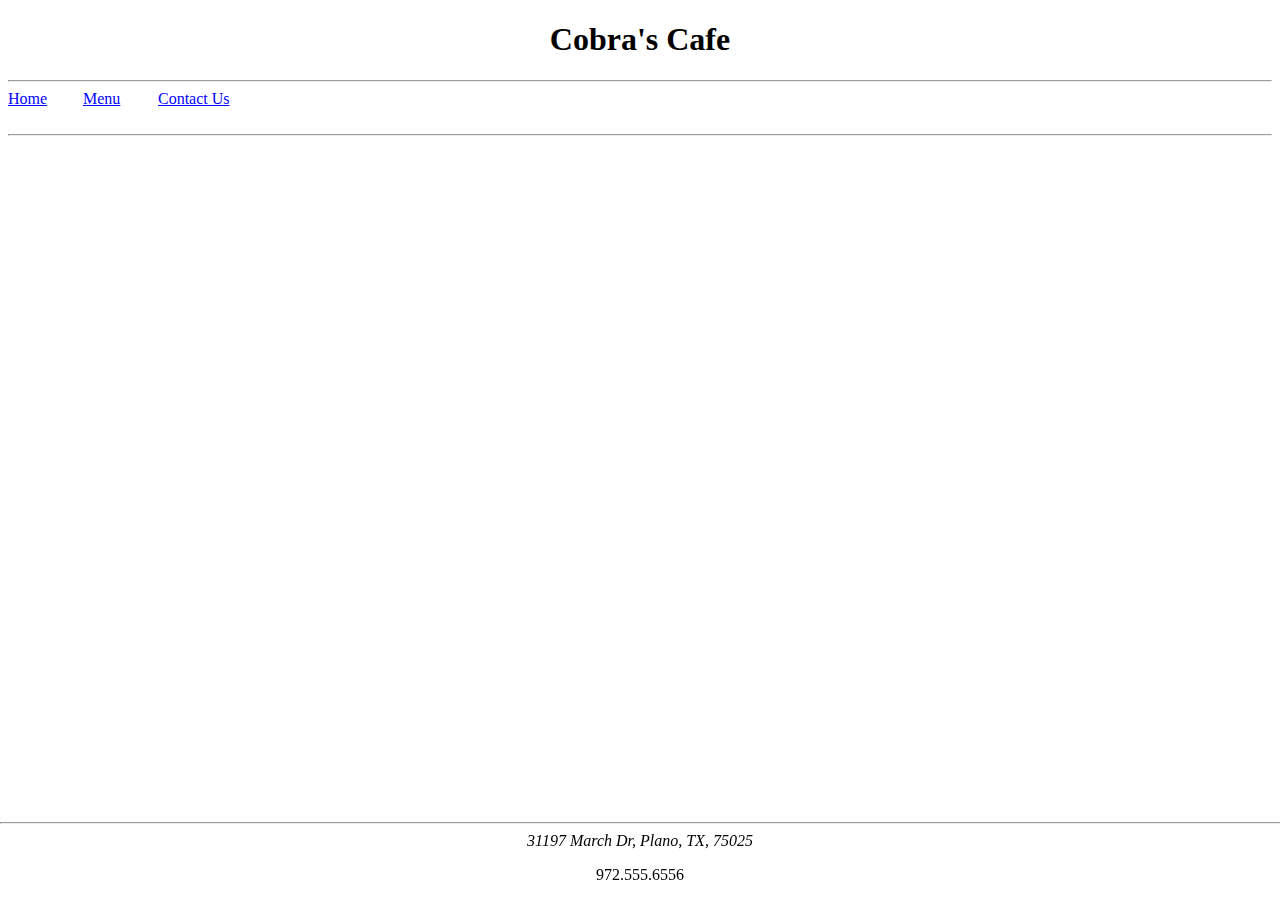
==== restSite/Contact.html @ 60983632 "Day 1" ====
<!DOCTYPE html>
<html lang="en-US">
    <head>
        <link rel="stylesheet" type="text/css" href="restaurantStyles.css">

        <title>Cobra's Cafe</title>
        <h1 class="Title">Cobra's Cafe</h1>
        <hr />
        <a class="pages" href="index.html">Home</a>
         <a class="pages" href="Menu.html">Menu</a>
         <a class="pages" href="Contact.html">Contact Us</a>
         <br>
         <br>
         <hr />
         
    </head>

    <body>
        

    </body>
     
     <div class="footer">
         <hr class="footline" />
           <br>
         <address>31197 March Dr, Plano, TX, 75025</address>
         <p>972.555.6556</p>

     </div>







</html>
---- restSite/restaurantStyles.css ----
.Title {
    text-align: center;
    font-family: Verdana;
}

.pages {
    text-decoration: underline;
    color: blue;
    float: left;
    width: 75px;
}

.footline {
    position: fixed;
  left: 0;
  bottom: 10;
  width: 100%;
  text-align: center;
}

.footer {
    position: fixed;
  left: 0;
  bottom: 0;
  width: 100%;
  text-align: center;
}
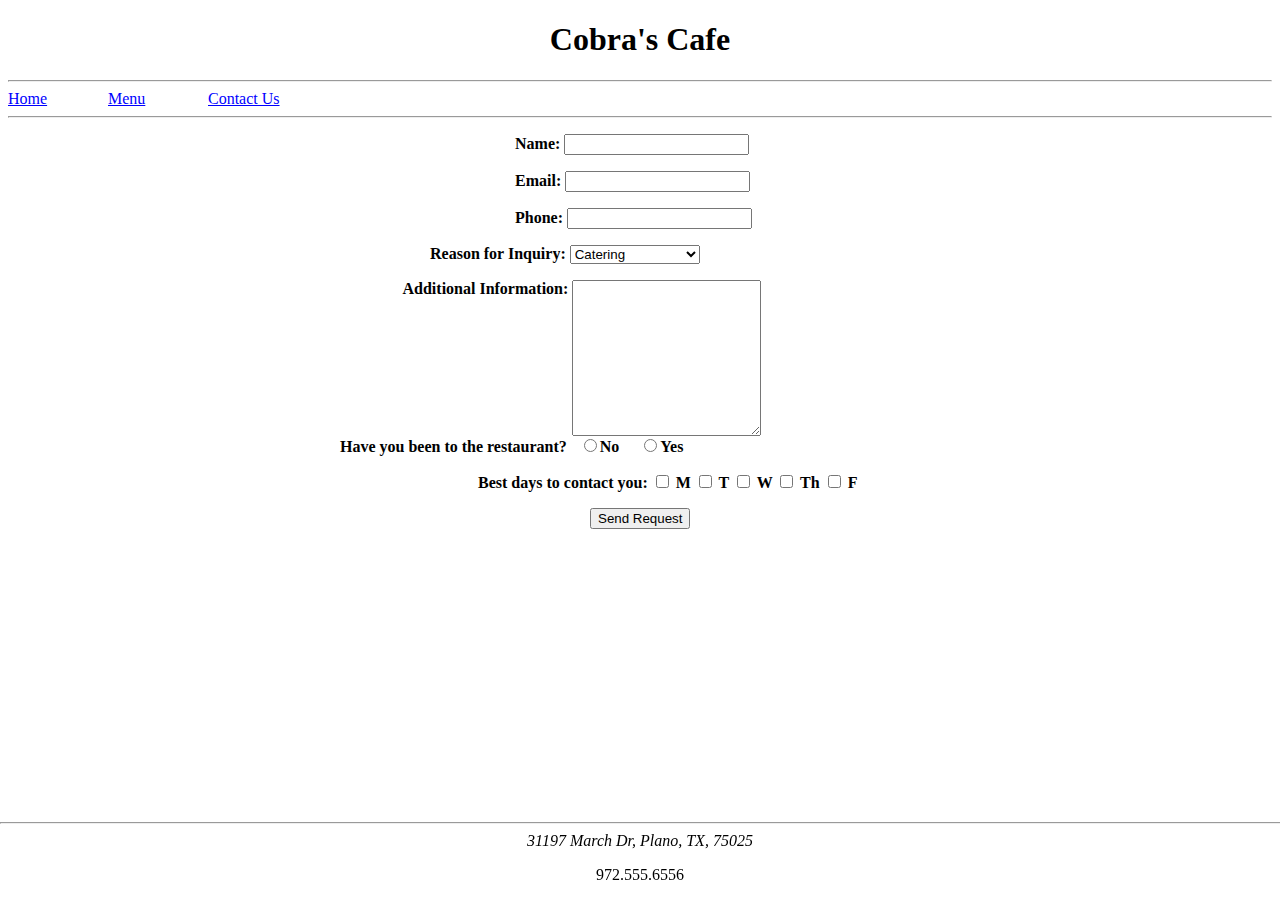
==== commit 90377e8a: "Day 2" ====
--- a/restSite/Contact.html
+++ b/restSite/Contact.html
@@ -1,6 +1,70 @@
 <!DOCTYPE html>
 <html lang="en-US">
     <head>
+        <style>
+
+            .contact {
+                margin: 0 auto;
+                width: 250px;   
+            }
+
+            .inq {
+                margin: 0 auto;
+                width: 300px;
+                padding-right: 120px;
+            }
+
+            .inq_adjust {
+                width: 130px;
+            }
+
+            .info {
+                margin: 0 auto;
+                width: 500px;
+                padding-left: 25px;
+            }
+
+            label textarea {
+                vertical-align: top;
+                padding-left: 10px;
+                
+            }
+
+            .area {
+                height: 150px;
+            }
+
+            .been {
+                margin: 0 auto;
+                width: 600px;
+                padding-right: .1px;;
+            }
+
+            .been_adjust {
+                width:300px;
+            }
+            .radio-inline {
+                display: inline;
+            }
+
+            .days {
+                margin: 0 auto;
+                width: 1000px;
+                padding-left: 470px;
+            }
+            
+            .submit {
+                margin: 0 auto;
+                width: 100px;
+            }
+
+            p#label, label#label {
+                font-weight: bold;
+            }
+
+
+
+        </style>
         <link rel="stylesheet" type="text/css" href="restaurantStyles.css">
 
         <title>Cobra's Cafe</title>
@@ -10,12 +74,46 @@
          <a class="pages" href="Menu.html">Menu</a>
          <a class="pages" href="Contact.html">Contact Us</a>
          <br>
-         <br>
          <hr />
          
     </head>
 
     <body>
+            <form class="contact">
+                <p id="label">Name: <input type="text" name="Name"></p>
+                <p id="label">Email: <input type="text" name="Email"></p>
+                <p id="label">Phone: <input type="text" name="Phone"></p>
+            </form>
+            <form class="inq">
+                <p id="label">Reason for Inquiry: <select name="Reasons" class="inq_adjust">
+                    <option value="Catering">Catering</option>
+                    <option value="Private Party">Private Party</option>
+                    <option value="Feedback">Feedback</option>
+                    <option value="Other">Other</option>
+                    </select>
+                </p>
+            </form>
+            <form class="info">
+                 <label id="label">Additional Information: <textarea class ="area"  type="text" name="Info"></textarea></label>
+            </form>
+            <form class="been">
+                    <label class="been_adjust" id="label">Have you been to the restaurant?&nbsp&nbsp&nbsp<input  type="radio" name="answer">No &nbsp&nbsp&nbsp&nbsp<input  type="radio" name="answer">Yes</label>                        
+
+            </form>
+            <form class="days">
+                <p id="label">Best days to contact you: <input type="checkbox" name="Monday" value="Monday"> M
+                <input type="checkbox" name="Tuesday" value="Tuesday"> T
+                <input type="checkbox" name="Wednesday" value="Wednesday"> W
+                <input type="checkbox" name="Thursday" value="Thursday"> Th
+                <input type="checkbox" name="Friday" value="Friday"> F  
+                </p>
+
+            </form>
+            <form class="submit">
+                <input type="submit"  value="Send Request">
+
+            </form>
+ 
         
 
     </body>
--- a/restSite/restaurantStyles.css
+++ b/restSite/restaurantStyles.css
@@ -7,7 +7,7 @@
     text-decoration: underline;
     color: blue;
     float: left;
-    width: 75px;
+    width: 100px;
 }
 
 .footline {
@@ -25,6 +25,16 @@
   width: 100%;
   text-align: center;
 }
+ .pages:visited {
+     color: firebrick;
+ }
+
+ .pages:hover {
+     font-weight: bold;
+ }
+
+ .pages:active {
+     text-decoration: none;
+ }
 
 
-
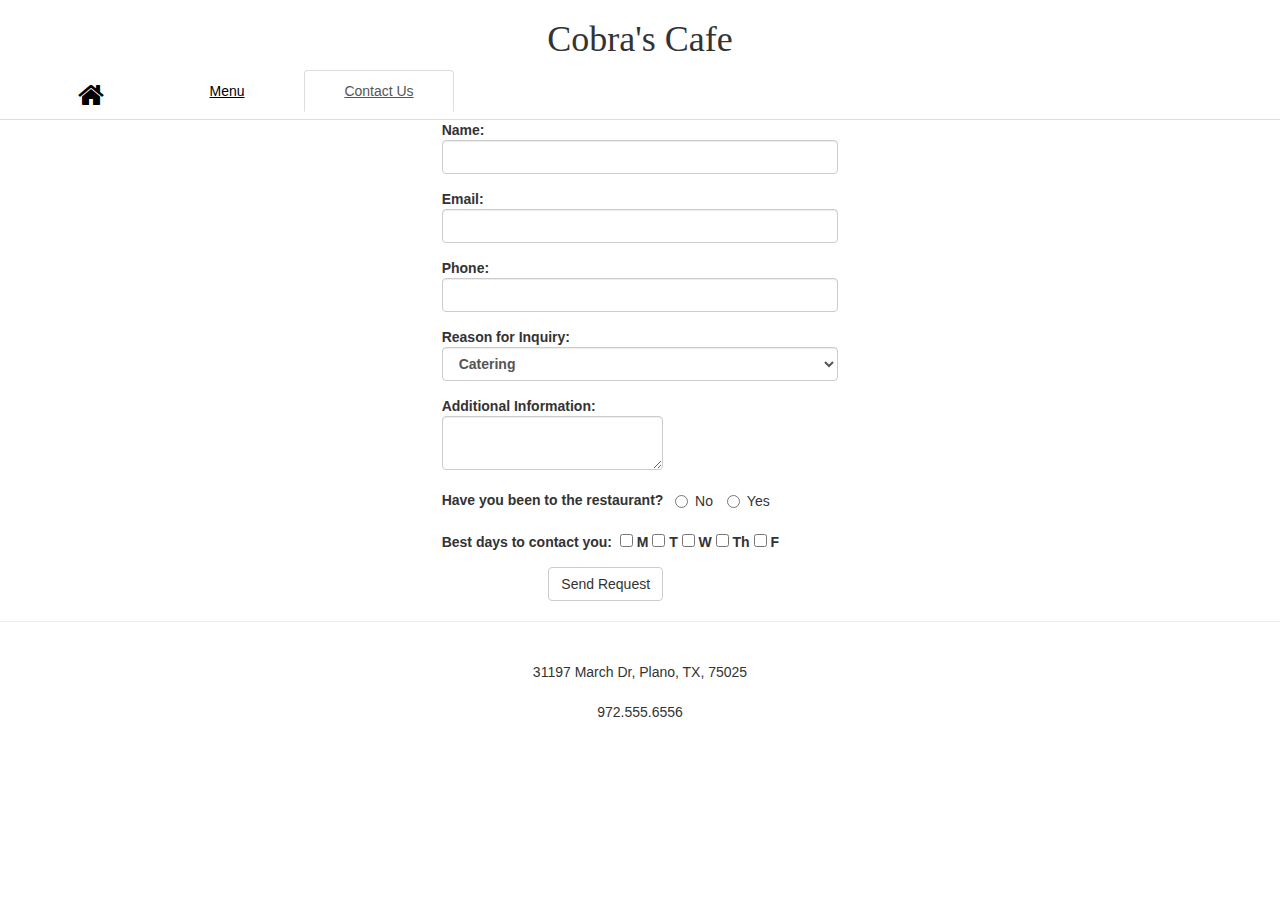
==== commit f545bc39: "Day 3" ====
--- a/restSite/Contact.html
+++ b/restSite/Contact.html
@@ -11,7 +11,7 @@
             .inq {
                 margin: 0 auto;
                 width: 300px;
-                padding-right: 120px;
+                padding-right: 40px;
             }
 
             .inq_adjust {
@@ -65,66 +65,121 @@
 
 
         </style>
+        <meta charset="utf-8">
+        <meta name="viewport" content="width=device-width, initial-scale=1">
+        <link rel="stylesheet" href="https://maxcdn.bootstrapcdn.com/bootstrap/3.4.0/css/bootstrap.min.css">
+        <script src="https://ajax.googleapis.com/ajax/libs/jquery/3.4.1/jquery.min.js"></script>
+        <script src="https://maxcdn.bootstrapcdn.com/bootstrap/3.4.0/js/bootstrap.min.js"></script> 
         <link rel="stylesheet" type="text/css" href="restaurantStyles.css">
+          <link rel="stylesheet" href="https://cdnjs.cloudflare.com/ajax/libs/font-awesome/4.7.0/css/font-awesome.min.css">
 
         <title>Cobra's Cafe</title>
         <h1 class="Title">Cobra's Cafe</h1>
-        <hr />
-        <a class="pages" href="index.html">Home</a>
-         <a class="pages" href="Menu.html">Menu</a>
-         <a class="pages" href="Contact.html">Contact Us</a>
-         <br>
-         <hr />
+
+        <ul class="nav nav-tabs">
+            <li><a class="home_page" href="index.html"><i class="fa fa-home home_page" style="font-size:28px;"></i></a></li>
+             <li><a class="pages" href="Menu.html">Menu</a></li>
+             <li class="active"> <a class="pages" href="Contact.html">Contact Us</a></li>
+
+         </ul>
          
     </head>
 
     <body>
-            <form class="contact">
-                <p id="label">Name: <input type="text" name="Name"></p>
-                <p id="label">Email: <input type="text" name="Email"></p>
-                <p id="label">Phone: <input type="text" name="Phone"></p>
-            </form>
-            <form class="inq">
-                <p id="label">Reason for Inquiry: <select name="Reasons" class="inq_adjust">
-                    <option value="Catering">Catering</option>
-                    <option value="Private Party">Private Party</option>
-                    <option value="Feedback">Feedback</option>
-                    <option value="Other">Other</option>
-                    </select>
-                </p>
-            </form>
-            <form class="info">
-                 <label id="label">Additional Information: <textarea class ="area"  type="text" name="Info"></textarea></label>
-            </form>
-            <form class="been">
-                    <label class="been_adjust" id="label">Have you been to the restaurant?&nbsp&nbsp&nbsp<input  type="radio" name="answer">No &nbsp&nbsp&nbsp&nbsp<input  type="radio" name="answer">Yes</label>                        
+        <div class="container-fluid">
+            <div class="row">
+                <div class="col-lg-offset-4 col-lg-4">
+                     <div class="form-group">
+                         <p id="label">Name: <input type="text" name="Name" class="form-control"></p>
 
-            </form>
-            <form class="days">
-                <p id="label">Best days to contact you: <input type="checkbox" name="Monday" value="Monday"> M
-                <input type="checkbox" name="Tuesday" value="Tuesday"> T
-                <input type="checkbox" name="Wednesday" value="Wednesday"> W
-                <input type="checkbox" name="Thursday" value="Thursday"> Th
-                <input type="checkbox" name="Friday" value="Friday"> F  
-                </p>
+                     </div>
+                </div>
+            </div>
+            <div class="row">
+                <div class="col-lg-offset-4 col-lg-4" >
+                     <div class="form-group">
+                          <p id="label">Email: <input type="text" name="Email" class="form-control"></p>
 
-            </form>
-            <form class="submit">
-                <input type="submit"  value="Send Request">
+                     </div>
+                </div>
+            </div>
+            <div class="row">
+                <div class="col-lg-offset-4 col-lg-4">
+                     <div class="form-group">
+                           <p id="label">Phone: <input type="text" name="Phone" class="form-control"></p>
 
-            </form>
+                     </div>
+                </div>
+            </div>
+            <div class="row">
+                <div class="col-lg-offset-4 col-lg-4">
+                     <div class="form-group">
+                          <p id="label">Reason for Inquiry: <select name="Reasons" class="inq_adjust form-control">
+                            <option value="Catering">Catering</option>
+                            <option value="Private Party">Private Party</option>
+                            <option value="Feedback">Feedback</option>
+                            <option value="Other">Other</option>
+                            </select>
+                         </p>
+
+                     </div>
+                </div>
+            </div>
+            <div class="row">
+                <div class=" col-lg-offset-4 col-lg-4">
+                     <div class="form-group">
+                          <label id="label">Additional Information: <textarea class ="area form-control"  type="text" name="Info"></textarea></label>
+
+                     </div>
+                </div>
+            </div>
+            <div class="row">
+                <div class="col-lg-offset-4 col-lg-4">
+                     <div class="form-group">
+                          <label id="label">Have you been to the restaurant?&nbsp&nbsp</label>
+                          <label class="radio-inline">
+                              <input  type="radio" name="answer">No
+                            </label> 
+                            <label class="radio-inline">
+                              <input  type="radio" name="answer">Yes
+                            </label>                         
+
+                     </div>
+                </div>
+            </div>
+            <div class="row">
+                <div class="col-lg-offset-4 col-lg-4">
+                     <div class="form-group">
+                          <p id="label">Best days to contact you: &nbsp<input type="checkbox" name="Monday" value="Monday"> M
+                                <input type="checkbox" name="Tuesday" value="Tuesday"> T
+                                <input type="checkbox" name="Wednesday" value="Wednesday"> W
+                                <input type="checkbox" name="Thursday" value="Thursday"> Th
+                                <input type="checkbox" name="Friday" value="Friday"> F  
+                            </p>
+
+                     </div>
+                </div>
+            </div>
+            <div class="row">
+                <div class="col-lg-offset-5 col-lg-4">
+                    <button type="submit" class="btn btn-default">Send Request</button>
+                </div>
+            </div>
+
+        </div>
  
-        
-
-    </body>
-     
-     <div class="footer">
+    <footer class="footer">
          <hr class="footline" />
            <br>
          <address>31197 March Dr, Plano, TX, 75025</address>
          <p>972.555.6556</p>
 
-     </div>
+     </footer>
+
+        <script src="https://ajax.googleapis.com/ajax/libs/jquery/3.4.1/jquery.min.js"></script>
+        <script src="https://maxcdn.bootstrapcdn.com/bootstrap/3.4.0/js/bootstrap.min.js"></script> 
+    </body>
+     
 
 
 
--- a/restSite/restaurantStyles.css
+++ b/restSite/restaurantStyles.css
@@ -5,13 +5,31 @@
 
 .pages {
     text-decoration: underline;
-    color: blue;
+    color: black;
     float: left;
-    width: 100px;
+    width: 150px;
+    text-align: center;
+}
+
+.home_page {
+    color: black;
+    float: left;
+    width: 150px;
+    text-align: center;
+
+}
+
+.home_page:visited {
+    color: firebrick;
+
+}
+
+.home_page:hover {
+    font-weight: bold;
 }
 
 .footline {
-    position: fixed;
+    position: relative;
   left: 0;
   bottom: 10;
   width: 100%;
@@ -19,7 +37,7 @@
 }
 
 .footer {
-    position: fixed;
+position: relative;
   left: 0;
   bottom: 0;
   width: 100%;
@@ -38,3 +56,4 @@
  }
 
 
+
